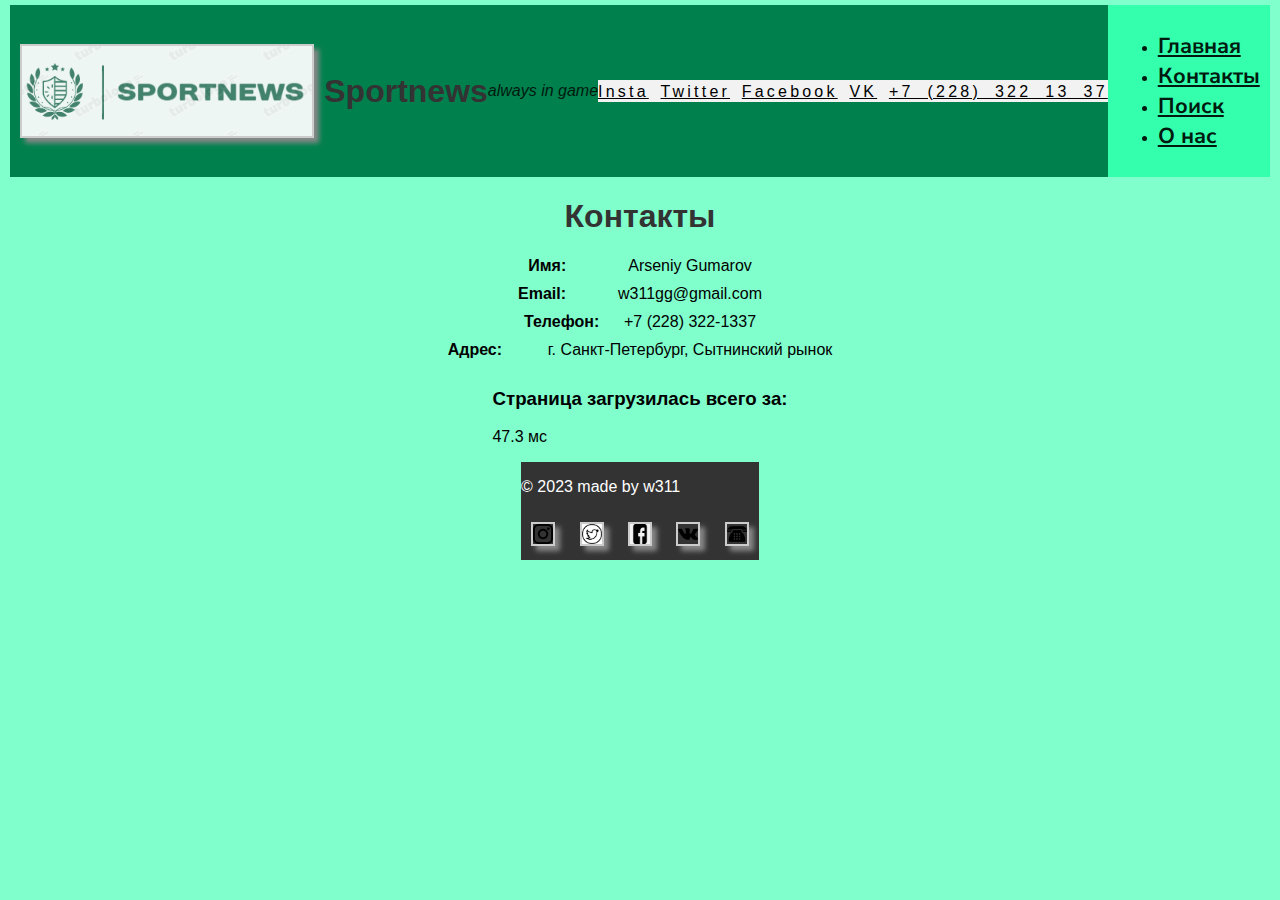
==== contacts.html @ f1f1cd85 "add images and scripts" ====
<!DOCTYPE html>
<html lang="ru">
  <meta charset="UTF-8">
  <link rel="stylesheet" href="css/styles.css">
<head>
  <script src="./script/load_time.js"></script>
  <title>Контакты</title>
  <style>
    body {
      font-family: Arial, sans-serif;
      margin: 20px;
    }
    h1 {
      color: #333;
    }
    .contact-info {
      display: flex;
      margin-bottom: 10px;
    }
    .contact-label {
      width: 100px;
      font-weight: bold;
    }
    .contact-value {
      flex: 1;
    }
  </style>
</head>
  <!DOCTYPE html>
  <html lang="ru">
  <head>
    <meta charset="UTF-8">
    <link href="https://fonts.googleapis.com/css2?family=Nunito+Sans&display=swap" rel="stylesheet">
    <meta name="viewport" content="width=device-width, initial-scale=1.0">
    <title>Новости спорта</title>
    <link rel="stylesheet" href="css/styles.css">
  </head>
  <body class="body">
  <header class="header">
    <img class="homepage_logo" src="logo.png"  alt="error">
    <h1 class="heading_name">Sportnews</h1>
    <p><em>always in game</em></p>
    <div class="social_links">
      <a class="social_item" href="#">Insta</a>
      <a class="social_item" href="#">Twitter</a>
      <a class="social_item" href="#">Facebook</a>
      <a class="social_item" href="#">VK</a>
      <a class="social_item" href="#">  +7 (228) 322 13 37</a>
    </div>
    <nav class="navigation">
      <ul class="homepage_navigation">
        <li class="homepage_navigation_list"><a class="homepage_navigation_list_item" href="index.html">Главная</a></li>
        <li class="homepage_navigation_list"><a class="homepage_navigation_list_item" href="#">Контакты</a></li>
        <li class="homepage_navigation_list"><a class="homepage_navigation_list_item" href="#">Поиск</a></li>
        <li class="homepage_navigation_list"><a class="homepage_navigation_list_item" href="#">О нас</a></li>
      </ul>
    </nav>
  </header>
<h1>Контакты</h1>

<div class="contact-info">
  <span class="contact-label">Имя:</span>
  <span class="contact-value">Arseniy Gumarov</span>
</div>

<div class="contact-info">
  <span class="contact-label">Email:</span>
  <span class="contact-value">w311gg@gmail.com</span>
</div>

<div class="contact-info">
  <span class="contact-label">Телефон:</span>
  <span class="contact-value">+7 (228) 322-1337</span>
</div>

<div class="contact-info">
  <span class="contact-label">Адрес:</span>
  <span class="contact-value">г. Санкт-Петербург, Сытнинский рынок</span>
</div>
  <section class="section_load_time">
    <h3 class="time_title">Страница загрузилась всего за:</h3>
    <p class="time__duration"></p>
  </section>
<footer class="footer">
  <p>&copy; 2023 made by w311</p>
  <img class="social_img" src="img/insta.png" alt="404">
  <img class="social_img" src="img/twitter.png" alt="404">
  <img class="social_img" src="img/facebook.png" alt="404">
  <img class="social_img" src="img/VK_Logo.png" alt="404">
  <img class="social_img" src="img/phone.png" alt="404">
</footer>
</body>
</html>
---- css/styles.css ----
.body {
  background-color: #80ffcc;
  font-family: Arial, sans-serif;
  font-color: #80ffcc;
  margin: 0;
  padding: 5px;
  text-align: left;
}

.header {
  background-color:#00804d;
  color: #001a0f;
  text-align: left;
}
.homepage_navigation_list_item {
    font-family: 'Nunito Sans', sans-serif;
    color: var(--font-color);
    font-size: 1.35rem;
    font-weight: bold;
    text-decoration: none;
}

.homepage_navigation_list_item {
    text-decoration: underline;
}

.heading {
  font-size: 1.875rem;
  margin-bottom: 20px;

}

.social_links {
  background-color: #f2f2f2;
  font-size: 1.2rem;
  text-align: right;
  word-spacing: 0.4rem;
}

.social_item {
  color: #000000;
  font-size: 1rem;
  letter-spacing: 0.2rem
}

.social_img{
  width: 20px;
  height: 20px;
  display: inline;
}
.navigation {
  background-color: #33ffad;
  padding: 10px;
}

.navigation_item {
  display: inline;
  letter-spacing: 0.1rem;
  color: #000000;
}

.news {
  background-color: #00b3b3;
  font-size: 1rem;
  margin-bottom: 20px;
  line-height: 1.5;
}

.sports {
 background-color: #80ffcc;
 font-size: 1.4rem;
 font-style: italic;
 font-weight: 500;
}

.code {
  font-family: Consolas, monospace;
  background-color: #42D1DB;
  padding: 5px;
  line-height: 1.3;
  font-weight: bold;
}

.schedule {
  text-decoration: underline;
  text-align:center;
}

.ASCII {
  background-color: #6CF5B7;
  text-align:center;
}

.blockquote {
  text-decoration: underline;
  background-color: #6CF5B7;
  padding: 10px;
  margin: 20px 0;
  text-indent: 35rem;
  text-transform: uppercase;
}

.footer {
  text-align: left;
  background-color: #333;
  color: #fff;
  text-transform: lowercase;
}

img {
  border: 2px solid #ccc;
  margin: 10px;
  box-shadow: 5px 5px 5px #888;
}

.body {
  display: flex;
  flex-direction: column;
  align-items: center;
}

.header {
  display: flex;
  flex-direction: row;
  align-items: center;
}

.homepage_navigation {
  flex-direction: column;
  justify-content: center;
}

.main {
  display: flex;
  flex-direction: column;
}

.news{
  display: block;
  align-items: center;
}

.section {
  display: flex;
  flex-direction: column;
  align-items: center;
}

.article {
  grid-column: span 2;
  position: absolute;
}

.gallery_item{
  display: inline;
  width: 440px;
  height: 440px;
}

.table_apl {
    display: grid;
    grid-template-columns: repeat(6, 1fr);
    gap: 0.3125rem;
    margin: auto;
}

.grid-item {
    display: grid;
    grid-template-rows: repeat(10, 1fr);
    gap: 0.3125rem;
}

.table_header{
    font-size: 1.2rem;
    font-weight: 500;
    text-align: left;
    padding: 0.5rem 1rem;
    border-radius: 0.3125rem;
    background-color: #f8f5f5;
}

.table_item{
    font-size: 1rem;
    font-weight: 500;
    text-align: left;
    padding: 0.5rem 1rem;
    border-radius: 0.3125rem;
    transition: background-color 0.3s ease;
}

.table_item:nth-child(odd){
    background-color: #f2f2f2;
}

.table_item:nth-child(even){
    background-color: #fdfdfd;
}

.table_item:hover {
    background-color: #d7d7d7;
}

.news-image{
  width: 30px;
  height: 30px;
}
.news_content_image{
  width: 600px;
  height: 400px;
}

.news-section {
      display: grid;
      grid-template-columns: repeat(2, 1fr);
      gap: 20px;
      padding: 20px;
    }

    .news-item {
      background-color: lightgray;
      padding: 20px;
      border-radius: 5px;
    }

    .news-title {
      font-size: 20px;
      font-weight: bold;
      margin-top: 0;
    }

    .news-content {
      margin-top: 10px;
    }

    .news-image {
      max-width: 100%;
      height: auto;
      border-radius: 5px;
    }

.homepage_navigation_list_item.highlighted,
.sports.highlighted {
  background-color: #5F9EA0;
  font-size: 1.45rem;
}
---- css/styles.css ----
.body {
  background-color: #80ffcc;
  font-family: Arial, sans-serif;
  font-color: #80ffcc;
  margin: 0;
  padding: 5px;
  text-align: left;
}

.header {
  background-color:#00804d;
  color: #001a0f;
  text-align: left;
}
.homepage_navigation_list_item {
    font-family: 'Nunito Sans', sans-serif;
    color: var(--font-color);
    font-size: 1.35rem;
    font-weight: bold;
    text-decoration: none;
}

.homepage_navigation_list_item {
    text-decoration: underline;
}

.heading {
  font-size: 1.875rem;
  margin-bottom: 20px;

}

.social_links {
  background-color: #f2f2f2;
  font-size: 1.2rem;
  text-align: right;
  word-spacing: 0.4rem;
}

.social_item {
  color: #000000;
  font-size: 1rem;
  letter-spacing: 0.2rem
}

.social_img{
  width: 20px;
  height: 20px;
  display: inline;
}
.navigation {
  background-color: #33ffad;
  padding: 10px;
}

.navigation_item {
  display: inline;
  letter-spacing: 0.1rem;
  color: #000000;
}

.news {
  background-color: #00b3b3;
  font-size: 1rem;
  margin-bottom: 20px;
  line-height: 1.5;
}

.sports {
 background-color: #80ffcc;
 font-size: 1.4rem;
 font-style: italic;
 font-weight: 500;
}

.code {
  font-family: Consolas, monospace;
  background-color: #42D1DB;
  padding: 5px;
  line-height: 1.3;
  font-weight: bold;
}

.schedule {
  text-decoration: underline;
  text-align:center;
}

.ASCII {
  background-color: #6CF5B7;
  text-align:center;
}

.blockquote {
  text-decoration: underline;
  background-color: #6CF5B7;
  padding: 10px;
  margin: 20px 0;
  text-indent: 35rem;
  text-transform: uppercase;
}

.footer {
  text-align: left;
  background-color: #333;
  color: #fff;
  text-transform: lowercase;
}

img {
  border: 2px solid #ccc;
  margin: 10px;
  box-shadow: 5px 5px 5px #888;
}

.body {
  display: flex;
  flex-direction: column;
  align-items: center;
}

.header {
  display: flex;
  flex-direction: row;
  align-items: center;
}

.homepage_navigation {
  flex-direction: column;
  justify-content: center;
}

.main {
  display: flex;
  flex-direction: column;
}

.news{
  display: block;
  align-items: center;
}

.section {
  display: flex;
  flex-direction: column;
  align-items: center;
}

.article {
  grid-column: span 2;
  position: absolute;
}

.gallery_item{
  display: inline;
  width: 440px;
  height: 440px;
}

.table_apl {
    display: grid;
    grid-template-columns: repeat(6, 1fr);
    gap: 0.3125rem;
    margin: auto;
}

.grid-item {
    display: grid;
    grid-template-rows: repeat(10, 1fr);
    gap: 0.3125rem;
}

.table_header{
    font-size: 1.2rem;
    font-weight: 500;
    text-align: left;
    padding: 0.5rem 1rem;
    border-radius: 0.3125rem;
    background-color: #f8f5f5;
}

.table_item{
    font-size: 1rem;
    font-weight: 500;
    text-align: left;
    padding: 0.5rem 1rem;
    border-radius: 0.3125rem;
    transition: background-color 0.3s ease;
}

.table_item:nth-child(odd){
    background-color: #f2f2f2;
}

.table_item:nth-child(even){
    background-color: #fdfdfd;
}

.table_item:hover {
    background-color: #d7d7d7;
}

.news-image{
  width: 30px;
  height: 30px;
}
.news_content_image{
  width: 600px;
  height: 400px;
}

.news-section {
      display: grid;
      grid-template-columns: repeat(2, 1fr);
      gap: 20px;
      padding: 20px;
    }

    .news-item {
      background-color: lightgray;
      padding: 20px;
      border-radius: 5px;
    }

    .news-title {
      font-size: 20px;
      font-weight: bold;
      margin-top: 0;
    }

    .news-content {
      margin-top: 10px;
    }

    .news-image {
      max-width: 100%;
      height: auto;
      border-radius: 5px;
    }

.homepage_navigation_list_item.highlighted,
.sports.highlighted {
  background-color: #5F9EA0;
  font-size: 1.45rem;
}
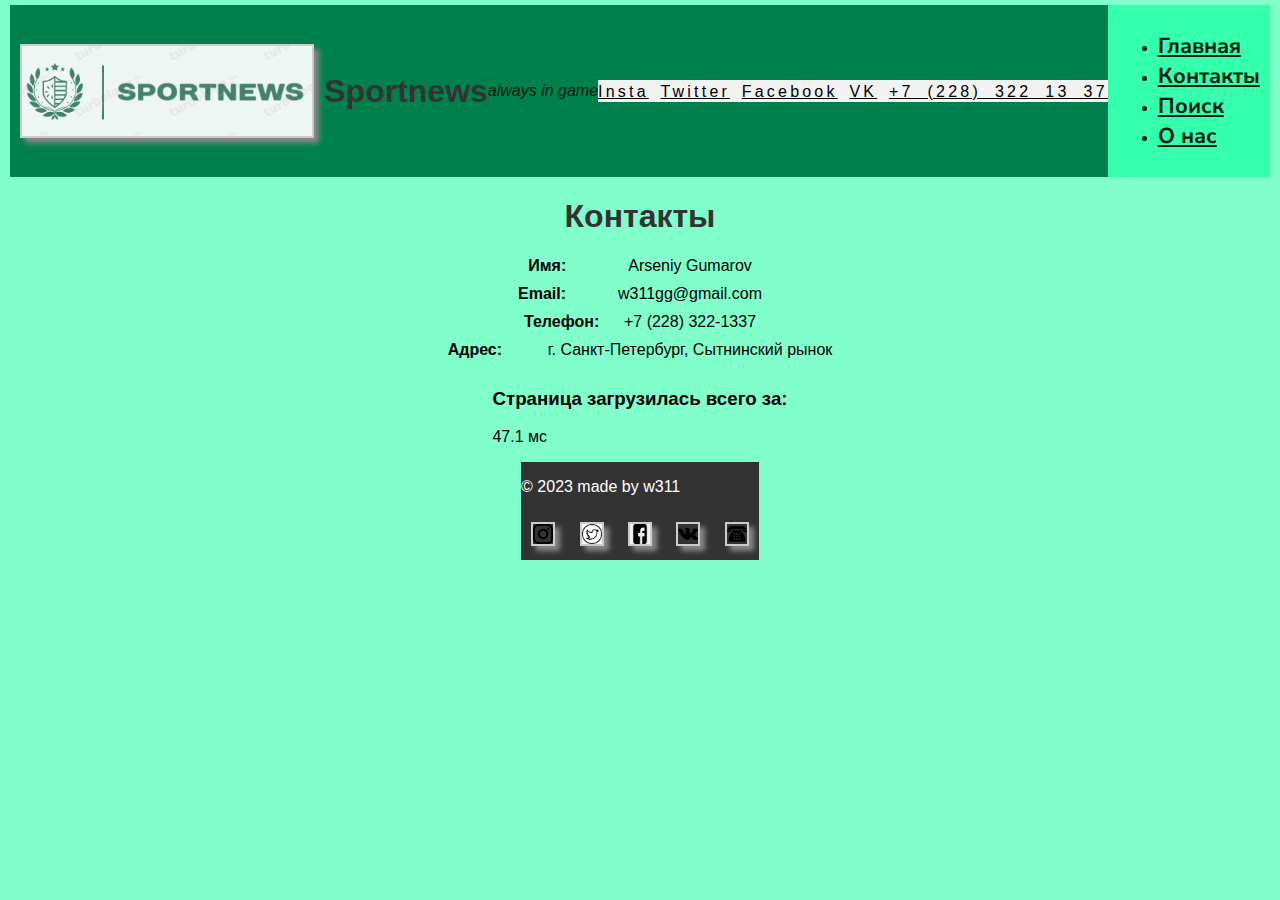
==== commit e6d9455a: "added active.js, made adaptivity, redid some styles.css" ====
--- a/contacts.html
+++ b/contacts.html
@@ -4,6 +4,8 @@
   <link rel="stylesheet" href="css/styles.css">
 <head>
   <script src="./script/load_time.js"></script>
+  <script src="./script/mouse.js"></script>
+  <script src="./script/active.js"></script>
   <title>Контакты</title>
   <style>
     body {
@@ -27,7 +29,6 @@
   </style>
 </head>
   <!DOCTYPE html>
-  <html lang="ru">
   <head>
     <meta charset="UTF-8">
     <link href="https://fonts.googleapis.com/css2?family=Nunito+Sans&display=swap" rel="stylesheet">
@@ -50,7 +51,7 @@
     <nav class="navigation">
       <ul class="homepage_navigation">
         <li class="homepage_navigation_list"><a class="homepage_navigation_list_item" href="index.html">Главная</a></li>
-        <li class="homepage_navigation_list"><a class="homepage_navigation_list_item" href="#">Контакты</a></li>
+        <li class="homepage_navigation_list"><a class="homepage_navigation_list_item" href="contacts.html">Контакты</a></li>
         <li class="homepage_navigation_list"><a class="homepage_navigation_list_item" href="#">Поиск</a></li>
         <li class="homepage_navigation_list"><a class="homepage_navigation_list_item" href="#">О нас</a></li>
       </ul>
--- a/css/styles.css
+++ b/css/styles.css
@@ -159,18 +159,21 @@
 
 .table_apl {
     display: grid;
-    grid-template-columns: repeat(6, 1fr);
+    grid-template-columns: repeat(4, 1fr);
     gap: 0.3125rem;
     margin: auto;
 }
 
-.grid-item {
+.grid-item,
+.grid-item_scored {
     display: grid;
     grid-template-rows: repeat(10, 1fr);
     gap: 0.3125rem;
-}
-
-.table_header{
+    box-shadow: 0px 1px 3px rgba(0, 0, 0, 0.3)
+}
+
+.table_header,
+.table_header_scored {
     font-size: 1.2rem;
     font-weight: 500;
     text-align: left;
@@ -179,25 +182,23 @@
     background-color: #f8f5f5;
 }
 
-.table_item{
+.table_item,
+.table_item_scored {
     font-size: 1rem;
     font-weight: 500;
     text-align: left;
     padding: 0.5rem 1rem;
     border-radius: 0.3125rem;
-    transition: background-color 0.3s ease;
-}
-
-.table_item:nth-child(odd){
+}
+
+.table_item:nth-child(odd),
+.table_item_scored:nth-child(odd) {
     background-color: #f2f2f2;
 }
 
-.table_item:nth-child(even){
+.table_item:nth-child(even),
+.table_item_scored:nth-child(even) {
     background-color: #fdfdfd;
-}
-
-.table_item:hover {
-    background-color: #d7d7d7;
 }
 
 .news-image{
@@ -243,3 +244,19 @@
   background-color: #5F9EA0;
   font-size: 1.45rem;
 }
+
+@media screen and (max-width: 980px) {
+  .code_snipp,
+  .formula,
+  .ASCII,
+  .table_item_scored,
+  .table_header_scored  {
+  display: none
+  }
+}
+
+.homepage_navigation_list_item.active,
+.homepage_navigation_list.active {
+  background-color: yellow;
+  font-weight: bold;
+}
--- a/css/styles.css
+++ b/css/styles.css
@@ -159,18 +159,21 @@
 
 .table_apl {
     display: grid;
-    grid-template-columns: repeat(6, 1fr);
+    grid-template-columns: repeat(4, 1fr);
     gap: 0.3125rem;
     margin: auto;
 }
 
-.grid-item {
+.grid-item,
+.grid-item_scored {
     display: grid;
     grid-template-rows: repeat(10, 1fr);
     gap: 0.3125rem;
-}
-
-.table_header{
+    box-shadow: 0px 1px 3px rgba(0, 0, 0, 0.3)
+}
+
+.table_header,
+.table_header_scored {
     font-size: 1.2rem;
     font-weight: 500;
     text-align: left;
@@ -179,25 +182,23 @@
     background-color: #f8f5f5;
 }
 
-.table_item{
+.table_item,
+.table_item_scored {
     font-size: 1rem;
     font-weight: 500;
     text-align: left;
     padding: 0.5rem 1rem;
     border-radius: 0.3125rem;
-    transition: background-color 0.3s ease;
-}
-
-.table_item:nth-child(odd){
+}
+
+.table_item:nth-child(odd),
+.table_item_scored:nth-child(odd) {
     background-color: #f2f2f2;
 }
 
-.table_item:nth-child(even){
+.table_item:nth-child(even),
+.table_item_scored:nth-child(even) {
     background-color: #fdfdfd;
-}
-
-.table_item:hover {
-    background-color: #d7d7d7;
 }
 
 .news-image{
@@ -243,3 +244,19 @@
   background-color: #5F9EA0;
   font-size: 1.45rem;
 }
+
+@media screen and (max-width: 980px) {
+  .code_snipp,
+  .formula,
+  .ASCII,
+  .table_item_scored,
+  .table_header_scored  {
+  display: none
+  }
+}
+
+.homepage_navigation_list_item.active,
+.homepage_navigation_list.active {
+  background-color: yellow;
+  font-weight: bold;
+}
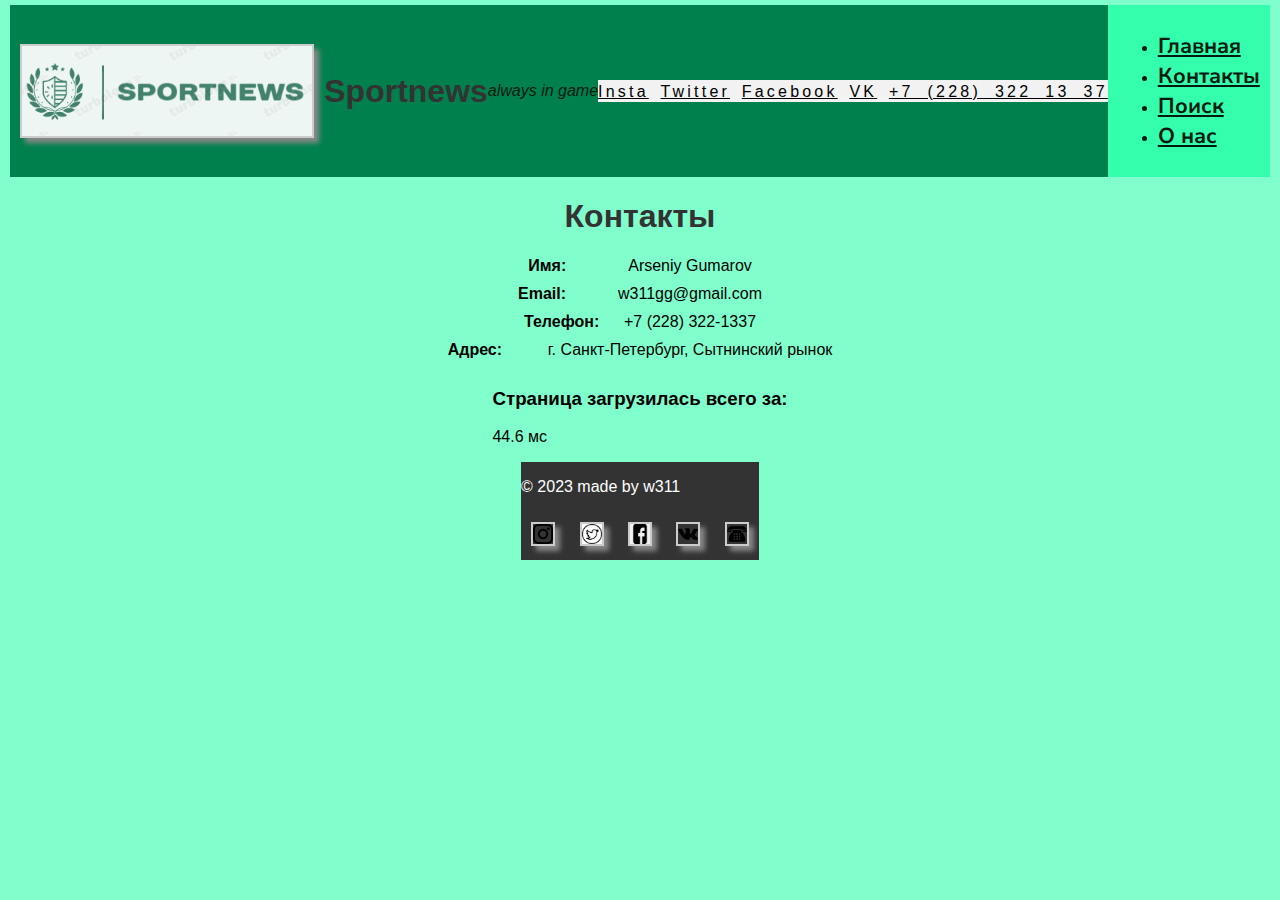
==== commit 85b252d2: "added hover, redid table, added styles.css" ====
--- a/contacts.html
+++ b/contacts.html
@@ -4,7 +4,6 @@
   <link rel="stylesheet" href="css/styles.css">
 <head>
   <script src="./script/load_time.js"></script>
-  <script src="./script/mouse.js"></script>
   <script src="./script/active.js"></script>
   <title>Контакты</title>
   <style>
--- a/css/styles.css
+++ b/css/styles.css
@@ -132,73 +132,33 @@
 
 .main {
   display: flex;
-  flex-direction: column;
+    flex-direction: column;
+    align-items: center;
 }
 
 .news{
   display: block;
-  align-items: center;
-}
-
-.section {
-  display: flex;
   flex-direction: column;
   align-items: center;
 }
 
+.section {
+  display: flex;
+  flex-direction: column;
+  align-items: center;
+}
+
 .article {
   grid-column: span 2;
-  position: absolute;
+}
+.gallery{
+  display: flex;
 }
 
 .gallery_item{
-  display: inline;
+  display: flex;
   width: 440px;
   height: 440px;
-}
-
-.table_apl {
-    display: grid;
-    grid-template-columns: repeat(4, 1fr);
-    gap: 0.3125rem;
-    margin: auto;
-}
-
-.grid-item,
-.grid-item_scored {
-    display: grid;
-    grid-template-rows: repeat(10, 1fr);
-    gap: 0.3125rem;
-    box-shadow: 0px 1px 3px rgba(0, 0, 0, 0.3)
-}
-
-.table_header,
-.table_header_scored {
-    font-size: 1.2rem;
-    font-weight: 500;
-    text-align: left;
-    padding: 0.5rem 1rem;
-    border-radius: 0.3125rem;
-    background-color: #f8f5f5;
-}
-
-.table_item,
-.table_item_scored {
-    font-size: 1rem;
-    font-weight: 500;
-    text-align: left;
-    padding: 0.5rem 1rem;
-    border-radius: 0.3125rem;
-}
-
-.table_item:nth-child(odd),
-.table_item_scored:nth-child(odd) {
-    background-color: #f2f2f2;
-}
-
-.table_item:nth-child(even),
-.table_item_scored:nth-child(even) {
-    background-color: #fdfdfd;
 }
 
 .news-image{
@@ -240,7 +200,8 @@
     }
 
 .homepage_navigation_list_item.highlighted,
-.sports.highlighted {
+.sports.highlighted,
+.cyber.highlighted {
   background-color: #5F9EA0;
   font-size: 1.45rem;
 }
@@ -260,3 +221,104 @@
   background-color: yellow;
   font-weight: bold;
 }
+
+@media screen and (max-width: 980px) {
+  .cyber,
+  .news {
+  justify-content: center;
+  display: flex;
+  }
+}
+
+@media screen and (max-width: 980px) {
+  .gallery {
+    flex-direction: column;
+  }
+}
+
+.table {
+  font-color: #80ffcc;
+  display: grid;
+  border-collapse: collapse;
+  min-width: 90%;
+  gap: 0.325rem;
+  grid-template-columns:
+    minmax(150px, 1fr)
+    minmax(150px, 1.67fr)
+    minmax(150px, 1.67fr)
+    minmax(150px, 1.67fr)
+    minmax(150px, 1.67fr)
+    minmax(150px, 1.67fr)
+    minmax(150px, 1.67fr)
+}
+
+.thead,
+.tbody,
+.tr {
+  display: contents;
+}
+
+.th,
+.td {
+  padding: 15px;
+  overflow: hidden;
+  text-overflow: ellipsis;
+  white-space: nowrap;
+}
+
+.th {
+  position: sticky;
+  top: 0;
+  background: #6c7ae0;
+  text-align: left;
+  font-weight: normal;
+  font-size: 1.1rem;
+  font-color: #80ffcc;
+}
+
+.th:last-child {
+  border: 1;
+}
+
+.td {
+  padding-top: 10px;
+  padding-bottom: 10px;
+  font-color: #80ffcc;
+}
+
+.tr:nth-child(even) td {
+  background: #f8f6ff;
+}
+
+.cyber {
+  text-align: center;
+  margin-top: 20px;
+}
+
+.cyber_title {
+  font-size: 24px;
+  color: #333;
+  margin-bottom: 10px;
+}
+
+.cyber_item {
+  display: inline-block;
+  padding: 10px 20px;
+  background-color: #f9f9f9;
+  color: #333;
+  text-decoration: none;
+  border-radius: 5px;
+}
+
+.homepage_navigation_list_item:hover,
+.sports:hover {
+  background-color: gray;
+}
+
+.highlighted {
+  background-color: gray !important;
+}
+
+.homepage_navigation_list_item:hover {
+  background-color: yellow;
+}
--- a/css/styles.css
+++ b/css/styles.css
@@ -132,73 +132,33 @@
 
 .main {
   display: flex;
-  flex-direction: column;
+    flex-direction: column;
+    align-items: center;
 }
 
 .news{
   display: block;
-  align-items: center;
-}
-
-.section {
-  display: flex;
   flex-direction: column;
   align-items: center;
 }
 
+.section {
+  display: flex;
+  flex-direction: column;
+  align-items: center;
+}
+
 .article {
   grid-column: span 2;
-  position: absolute;
+}
+.gallery{
+  display: flex;
 }
 
 .gallery_item{
-  display: inline;
+  display: flex;
   width: 440px;
   height: 440px;
-}
-
-.table_apl {
-    display: grid;
-    grid-template-columns: repeat(4, 1fr);
-    gap: 0.3125rem;
-    margin: auto;
-}
-
-.grid-item,
-.grid-item_scored {
-    display: grid;
-    grid-template-rows: repeat(10, 1fr);
-    gap: 0.3125rem;
-    box-shadow: 0px 1px 3px rgba(0, 0, 0, 0.3)
-}
-
-.table_header,
-.table_header_scored {
-    font-size: 1.2rem;
-    font-weight: 500;
-    text-align: left;
-    padding: 0.5rem 1rem;
-    border-radius: 0.3125rem;
-    background-color: #f8f5f5;
-}
-
-.table_item,
-.table_item_scored {
-    font-size: 1rem;
-    font-weight: 500;
-    text-align: left;
-    padding: 0.5rem 1rem;
-    border-radius: 0.3125rem;
-}
-
-.table_item:nth-child(odd),
-.table_item_scored:nth-child(odd) {
-    background-color: #f2f2f2;
-}
-
-.table_item:nth-child(even),
-.table_item_scored:nth-child(even) {
-    background-color: #fdfdfd;
 }
 
 .news-image{
@@ -240,7 +200,8 @@
     }
 
 .homepage_navigation_list_item.highlighted,
-.sports.highlighted {
+.sports.highlighted,
+.cyber.highlighted {
   background-color: #5F9EA0;
   font-size: 1.45rem;
 }
@@ -260,3 +221,104 @@
   background-color: yellow;
   font-weight: bold;
 }
+
+@media screen and (max-width: 980px) {
+  .cyber,
+  .news {
+  justify-content: center;
+  display: flex;
+  }
+}
+
+@media screen and (max-width: 980px) {
+  .gallery {
+    flex-direction: column;
+  }
+}
+
+.table {
+  font-color: #80ffcc;
+  display: grid;
+  border-collapse: collapse;
+  min-width: 90%;
+  gap: 0.325rem;
+  grid-template-columns:
+    minmax(150px, 1fr)
+    minmax(150px, 1.67fr)
+    minmax(150px, 1.67fr)
+    minmax(150px, 1.67fr)
+    minmax(150px, 1.67fr)
+    minmax(150px, 1.67fr)
+    minmax(150px, 1.67fr)
+}
+
+.thead,
+.tbody,
+.tr {
+  display: contents;
+}
+
+.th,
+.td {
+  padding: 15px;
+  overflow: hidden;
+  text-overflow: ellipsis;
+  white-space: nowrap;
+}
+
+.th {
+  position: sticky;
+  top: 0;
+  background: #6c7ae0;
+  text-align: left;
+  font-weight: normal;
+  font-size: 1.1rem;
+  font-color: #80ffcc;
+}
+
+.th:last-child {
+  border: 1;
+}
+
+.td {
+  padding-top: 10px;
+  padding-bottom: 10px;
+  font-color: #80ffcc;
+}
+
+.tr:nth-child(even) td {
+  background: #f8f6ff;
+}
+
+.cyber {
+  text-align: center;
+  margin-top: 20px;
+}
+
+.cyber_title {
+  font-size: 24px;
+  color: #333;
+  margin-bottom: 10px;
+}
+
+.cyber_item {
+  display: inline-block;
+  padding: 10px 20px;
+  background-color: #f9f9f9;
+  color: #333;
+  text-decoration: none;
+  border-radius: 5px;
+}
+
+.homepage_navigation_list_item:hover,
+.sports:hover {
+  background-color: gray;
+}
+
+.highlighted {
+  background-color: gray !important;
+}
+
+.homepage_navigation_list_item:hover {
+  background-color: yellow;
+}
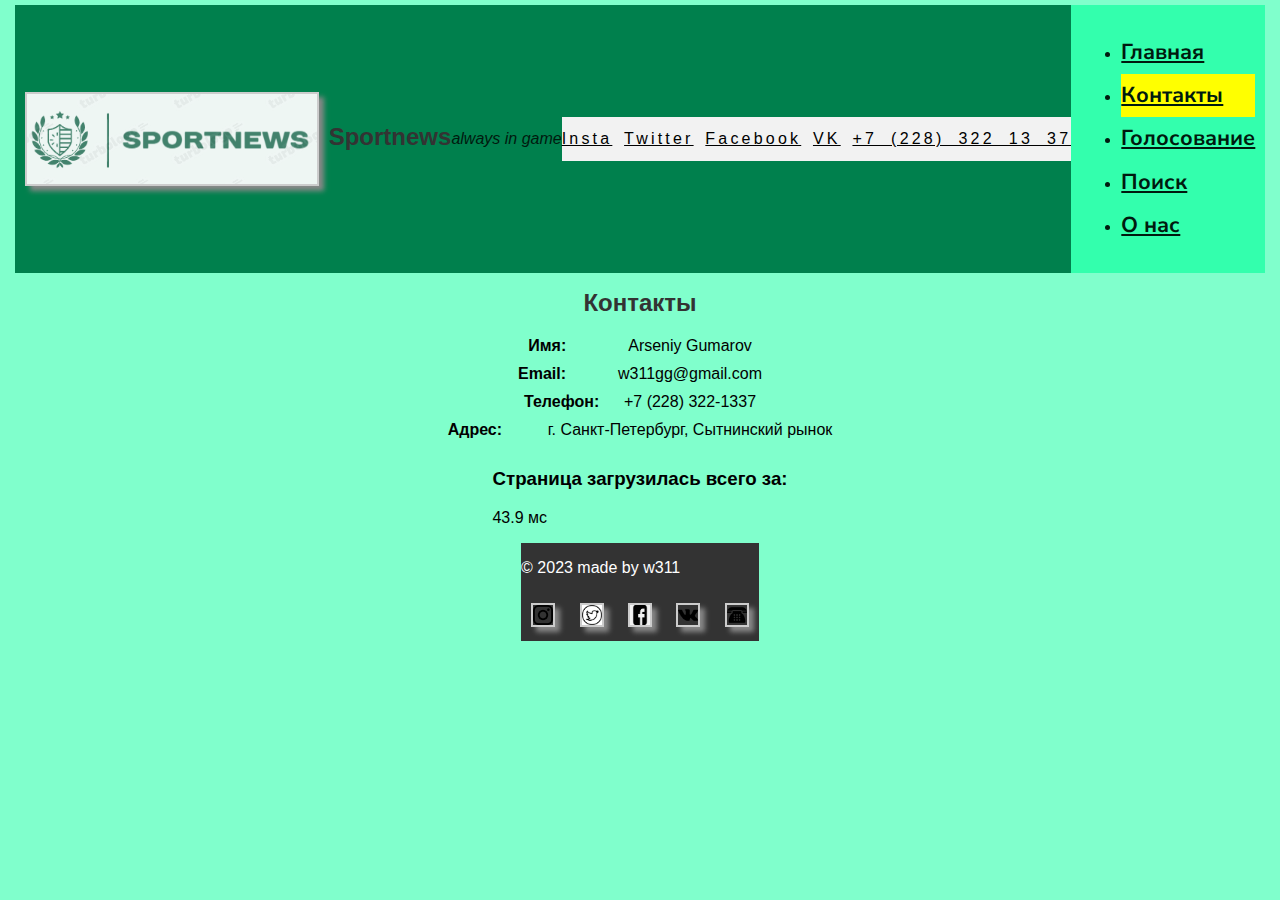
==== commit c2fc2c77: "added hover, redid table, added styles.css" ====
--- a/contacts.html
+++ b/contacts.html
@@ -50,7 +50,8 @@
     <nav class="navigation">
       <ul class="homepage_navigation">
         <li class="homepage_navigation_list"><a class="homepage_navigation_list_item" href="index.html">Главная</a></li>
-        <li class="homepage_navigation_list"><a class="homepage_navigation_list_item" href="contacts.html">Контакты</a></li>
+        <li class="homepage_navigation_list active"><a class="homepage_navigation_list_item" href="contacts.html">Контакты</a></li>
+        <li class="homepage_navigation_list"><a class="homepage_navigation_list_item" href="todo.html">Голосование</a></li>
         <li class="homepage_navigation_list"><a class="homepage_navigation_list_item" href="#">Поиск</a></li>
         <li class="homepage_navigation_list"><a class="homepage_navigation_list_item" href="#">О нас</a></li>
       </ul>
--- a/css/styles.css
+++ b/css/styles.css
@@ -310,15 +310,123 @@
   border-radius: 5px;
 }
 
-.homepage_navigation_list_item:hover,
-.sports:hover {
-  background-color: gray;
-}
-
-.highlighted {
-  background-color: gray !important;
-}
-
-.homepage_navigation_list_item:hover {
-  background-color: yellow;
-}
+
+h1 {
+  font-size: 24px;
+  margin-bottom: 20px;
+}
+
+#ratingForm {
+  margin-bottom: 20px;
+}
+
+.vote_form {
+  display: flex;
+  justify-content: center;
+  align-items: center;
+  flex-wrap: wrap;
+}
+
+.vote_form input,
+.vote_form select {
+  padding: 10px;
+  margin: 5px;
+  border: 1px solid #ccc;
+  border-radius: 5px;
+}
+
+.vote_form .button {
+  padding: 10px 20px;
+  margin: 5px;
+  border: none;
+  border-radius: 5px;
+  background-color: #4CAF50;
+  color: white;
+  text-align: center;
+  text-decoration: none;
+  display: inline-block;
+  font-size: 16px;
+  cursor: pointer;
+}
+.main_todo {
+  text-align: center;
+  border: 3px solid #e0e0e0;
+  padding: 20px;
+  border-radius: 40px;
+  background-color: tomato;
+}
+
+.vote_form {
+  display: flex;
+  flex-direction: column;
+  align-items: center;
+  margin-top: 20px;
+}
+
+.vote_input {
+  padding: 10px;
+  margin-bottom: 10px;
+  width: 100%;
+  box-sizing: border-box;
+  border: 1px solid #ccc;
+}
+
+/* Стили для задач в списке */
+.list_items {
+  list-style: none;
+  padding: 0;
+  width: 100%;
+}
+
+.item {
+  display: flex;
+  justify-content: space-between;
+  align-items: center;
+  padding: 10px;
+  border: 1px solid #eee;
+  margin-bottom: 5px;
+}
+
+.checked {
+  text-decoration: line-through;
+  color: #888;
+}
+
+.checkbox {
+  margin-right: 10px;
+}
+
+.delete-button {
+  background-color: #f44336;
+  color: white;
+  border: none;
+  padding: 8px 12px;
+  text-align: center;
+  text-decoration: none;
+  display: inline-block;
+  border-radius: 4px;
+  cursor: pointer;
+}
+.homepage_navigation_list:hover {  background-color: blue;
+}
+ a {  font-size: 2.5vh;
+  line-height: 4.8vh;}
+
+.homepage_navigation_list:hover {
+  background-color: green;
+}
+
+.table-container {
+  overflow-y: scroll; /* Включает вертикальную полосу прокрутки */
+  max-height: 400px; /* Устанавливает максимальную высоту контейнера для активации полосы прокрутки */
+}
+
+.table-scroll {
+  overflow-x: scroll; /* Включает горизонтальную полосу прокрутки при необходимости */
+  max-width: 1000px;
+}
+
+.homepage_navigation_list li.active {
+  background-color: green;  color: green;
+}
+
--- a/css/styles.css
+++ b/css/styles.css
@@ -310,15 +310,123 @@
   border-radius: 5px;
 }
 
-.homepage_navigation_list_item:hover,
-.sports:hover {
-  background-color: gray;
-}
-
-.highlighted {
-  background-color: gray !important;
-}
-
-.homepage_navigation_list_item:hover {
-  background-color: yellow;
-}
+
+h1 {
+  font-size: 24px;
+  margin-bottom: 20px;
+}
+
+#ratingForm {
+  margin-bottom: 20px;
+}
+
+.vote_form {
+  display: flex;
+  justify-content: center;
+  align-items: center;
+  flex-wrap: wrap;
+}
+
+.vote_form input,
+.vote_form select {
+  padding: 10px;
+  margin: 5px;
+  border: 1px solid #ccc;
+  border-radius: 5px;
+}
+
+.vote_form .button {
+  padding: 10px 20px;
+  margin: 5px;
+  border: none;
+  border-radius: 5px;
+  background-color: #4CAF50;
+  color: white;
+  text-align: center;
+  text-decoration: none;
+  display: inline-block;
+  font-size: 16px;
+  cursor: pointer;
+}
+.main_todo {
+  text-align: center;
+  border: 3px solid #e0e0e0;
+  padding: 20px;
+  border-radius: 40px;
+  background-color: tomato;
+}
+
+.vote_form {
+  display: flex;
+  flex-direction: column;
+  align-items: center;
+  margin-top: 20px;
+}
+
+.vote_input {
+  padding: 10px;
+  margin-bottom: 10px;
+  width: 100%;
+  box-sizing: border-box;
+  border: 1px solid #ccc;
+}
+
+/* Стили для задач в списке */
+.list_items {
+  list-style: none;
+  padding: 0;
+  width: 100%;
+}
+
+.item {
+  display: flex;
+  justify-content: space-between;
+  align-items: center;
+  padding: 10px;
+  border: 1px solid #eee;
+  margin-bottom: 5px;
+}
+
+.checked {
+  text-decoration: line-through;
+  color: #888;
+}
+
+.checkbox {
+  margin-right: 10px;
+}
+
+.delete-button {
+  background-color: #f44336;
+  color: white;
+  border: none;
+  padding: 8px 12px;
+  text-align: center;
+  text-decoration: none;
+  display: inline-block;
+  border-radius: 4px;
+  cursor: pointer;
+}
+.homepage_navigation_list:hover {  background-color: blue;
+}
+ a {  font-size: 2.5vh;
+  line-height: 4.8vh;}
+
+.homepage_navigation_list:hover {
+  background-color: green;
+}
+
+.table-container {
+  overflow-y: scroll; /* Включает вертикальную полосу прокрутки */
+  max-height: 400px; /* Устанавливает максимальную высоту контейнера для активации полосы прокрутки */
+}
+
+.table-scroll {
+  overflow-x: scroll; /* Включает горизонтальную полосу прокрутки при необходимости */
+  max-width: 1000px;
+}
+
+.homepage_navigation_list li.active {
+  background-color: green;  color: green;
+}
+
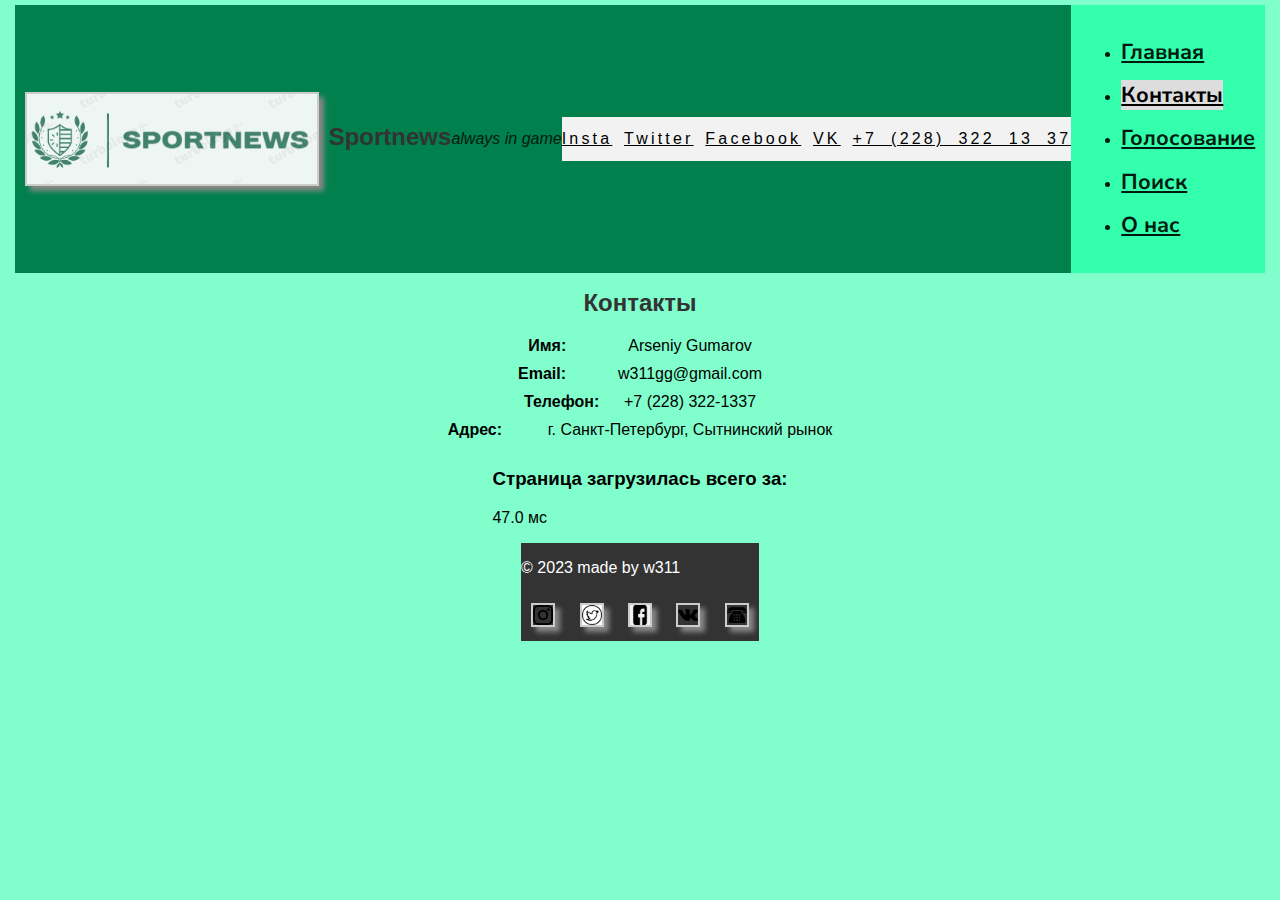
==== commit 447f71d9: "added active_menu.js, dataLoader.js, made lab 6" ====
--- a/contacts.html
+++ b/contacts.html
@@ -4,7 +4,7 @@
   <link rel="stylesheet" href="css/styles.css">
 <head>
   <script src="./script/load_time.js"></script>
-  <script src="./script/active.js"></script>
+  <script src="./script/active_menu.js"></script>
   <title>Контакты</title>
   <style>
     body {
@@ -50,7 +50,7 @@
     <nav class="navigation">
       <ul class="homepage_navigation">
         <li class="homepage_navigation_list"><a class="homepage_navigation_list_item" href="index.html">Главная</a></li>
-        <li class="homepage_navigation_list active"><a class="homepage_navigation_list_item" href="contacts.html">Контакты</a></li>
+        <li class="homepage_navigation_list"><a class="homepage_navigation_list_item" href="contacts.html">Контакты</a></li>
         <li class="homepage_navigation_list"><a class="homepage_navigation_list_item" href="todo.html">Голосование</a></li>
         <li class="homepage_navigation_list"><a class="homepage_navigation_list_item" href="#">Поиск</a></li>
         <li class="homepage_navigation_list"><a class="homepage_navigation_list_item" href="#">О нас</a></li>
--- a/css/styles.css
+++ b/css/styles.css
@@ -335,7 +335,8 @@
   border-radius: 5px;
 }
 
-.vote_form .button {
+.vote_form .button,
+.comments-section .button {
   padding: 10px 20px;
   margin: 5px;
   border: none;
@@ -412,9 +413,6 @@
  a {  font-size: 2.5vh;
   line-height: 4.8vh;}
 
-.homepage_navigation_list:hover {
-  background-color: green;
-}
 
 .table-container {
   overflow-y: scroll; /* Включает вертикальную полосу прокрутки */
@@ -426,7 +424,33 @@
   max-width: 1000px;
 }
 
-.homepage_navigation_list li.active {
-  background-color: green;  color: green;
-}
-
+.templates-dropdown {
+  border-radius: 10px;
+  background-color: #f2f2f2;
+  box-shadow: 2px 2px 5px rgba(0, 0, 0, 0.1);
+  padding: 10px;
+}
+
+.comments-section {
+display: inline-block;
+  padding: 10px 20px;
+  background-color: #f9f9f9;
+  color: #333;
+  text-decoration: none;
+  border-radius: 5px;
+}
+
+.comments-list{
+display: inline-block;
+  padding: 10px 20px;
+  background-color: #81D8D0;
+  color: #333;
+  text-decoration: none;
+  border-radius: 5px;
+  border-color: #333;
+}
+
+.nav-active{
+    background-color: #ddd;
+    color: black;
+}
--- a/css/styles.css
+++ b/css/styles.css
@@ -335,7 +335,8 @@
   border-radius: 5px;
 }
 
-.vote_form .button {
+.vote_form .button,
+.comments-section .button {
   padding: 10px 20px;
   margin: 5px;
   border: none;
@@ -412,9 +413,6 @@
  a {  font-size: 2.5vh;
   line-height: 4.8vh;}
 
-.homepage_navigation_list:hover {
-  background-color: green;
-}
 
 .table-container {
   overflow-y: scroll; /* Включает вертикальную полосу прокрутки */
@@ -426,7 +424,33 @@
   max-width: 1000px;
 }
 
-.homepage_navigation_list li.active {
-  background-color: green;  color: green;
-}
-
+.templates-dropdown {
+  border-radius: 10px;
+  background-color: #f2f2f2;
+  box-shadow: 2px 2px 5px rgba(0, 0, 0, 0.1);
+  padding: 10px;
+}
+
+.comments-section {
+display: inline-block;
+  padding: 10px 20px;
+  background-color: #f9f9f9;
+  color: #333;
+  text-decoration: none;
+  border-radius: 5px;
+}
+
+.comments-list{
+display: inline-block;
+  padding: 10px 20px;
+  background-color: #81D8D0;
+  color: #333;
+  text-decoration: none;
+  border-radius: 5px;
+  border-color: #333;
+}
+
+.nav-active{
+    background-color: #ddd;
+    color: black;
+}
